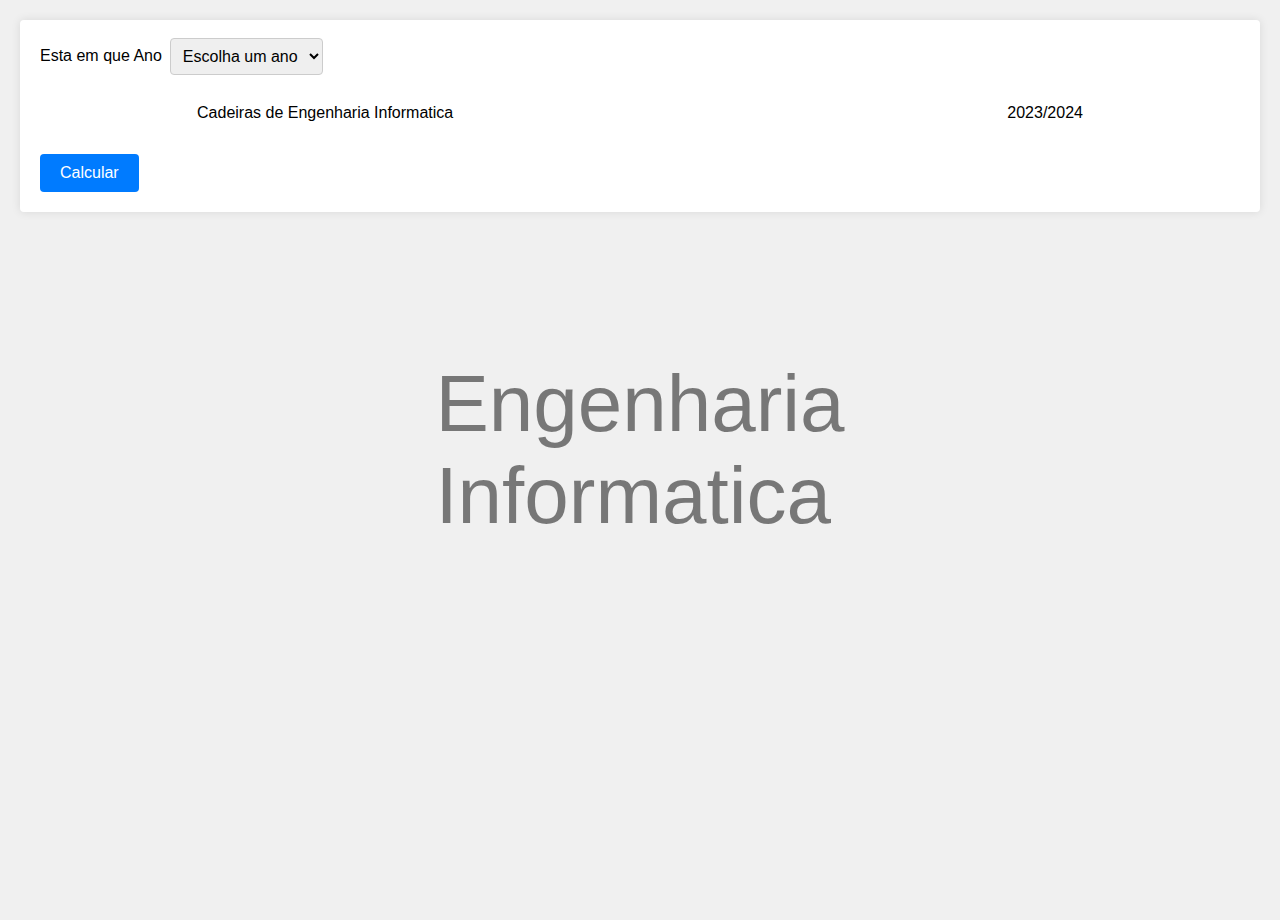
==== index.html @ 8e5663a7 "Deleted folder" ====
<!DOCTYPE html>
<html lang="en">
<head>
    <meta charset="UTF-8">
    <meta name="viewport" content="width=device-width, initial-scale=1.0">
    <title>Media de Notas</title>
    <link rel="stylesheet" href="style.css">
</head>
<body>
    <div class="container1">
        <p class = "background">Engenharia</br>Informatica</p>
    </div>
    <main>
        <div class = "maincontainer">
            <div class="containeryear">
                <p>Esta em que Ano</p>
                <select class = "ano" name="ano" id="ano">
                    <option selected="selected" disabled>Escolha um ano</option>
                    <option value="1">1 Ano</option>
                    <option value="2">2 Ano</option>
                    <option value="3">3 Ano</option>
                </select>
            </div>
            <div class="cadeirasnotas" id= "cadeirasnotas"></div>
            <div class = "buttonandresult">
                <button id="calculateButton">Calcular</button>
                <div id="notaMedia"></div>
            </div>
        </div>
    </main>
    
    <script src="main.js"></script>
</body>
</html>
---- style.css ----
body {
  font-family: Arial, sans-serif;
  background-color: #f0f0f0;
  margin: 20px;
}

body,
html {
  height: 100%;
}

.container1 {
  position: absolute;
  top: 50%;
  left: 50%;
  margin-right: -50%;
  transform: translate(-50%, -50%);
  z-index: -1;
}

.background {
  font-size: 5rem;
  color: black;
  opacity: 0.5;
}

.containeryear {
    display: flex;
    max-height: 2rem;
    align-items: center;
    gap: 0.5rem;
}

select.ano {
  padding: 8px;
  font-size: 16px;
  border: 1px solid #ccc;
  border-radius: 4px;
  margin-right: 10px;
}

button#calculateButton {
  padding: 10px 20px;
  font-size: 16px;
  border: none;
  border-radius: 4px;
  background-color: #007bff;
  color: white;
  cursor: pointer;
  transition: 0.5s;
}

button#calculateButton:hover {
  background-color: #0056b3;
}

.maincontainer {
  margin-top: 20px;
  padding: 20px;
  background-color: #fff;
  border-radius: 4px;
  box-shadow: 0 0 10px rgba(0, 0, 0, 0.1);
}

.cursoano {
  display: flex;
  justify-content: space-around;
  gap: 15rem;
}

.semestres {
  align-items: center;
  align-content: center;
  font-weight: 800;
}

.anos {
  font-weight: bold;
  font-size: 1.1rem;
  display: flex;
  justify-content: space-around;
  align-items: center;
  align-content: stretch;
  flex-direction: row;
}

.cadeirasnotas > .cadeirasnotas {
  display: flex;
  flex-direction: column;
}

.notas {
  display: flex;
  flex-direction: column;
  margin-top: 0.5rem;
  max-width: 5rem;
  min-height: 1.5rem;
  border: 0.5px solid;
  border-radius: 2px;
  text-align: center;
  transition: 0.5s;
}

.notas:hover {
  border-color: rgb(156, 156, 156);
}

.valormedia {
    font-size: 2rem;
    font-weight: bold;
    color: black;
    margin-top: 20px;
    padding: 20px;
    border-radius: 4px;
}
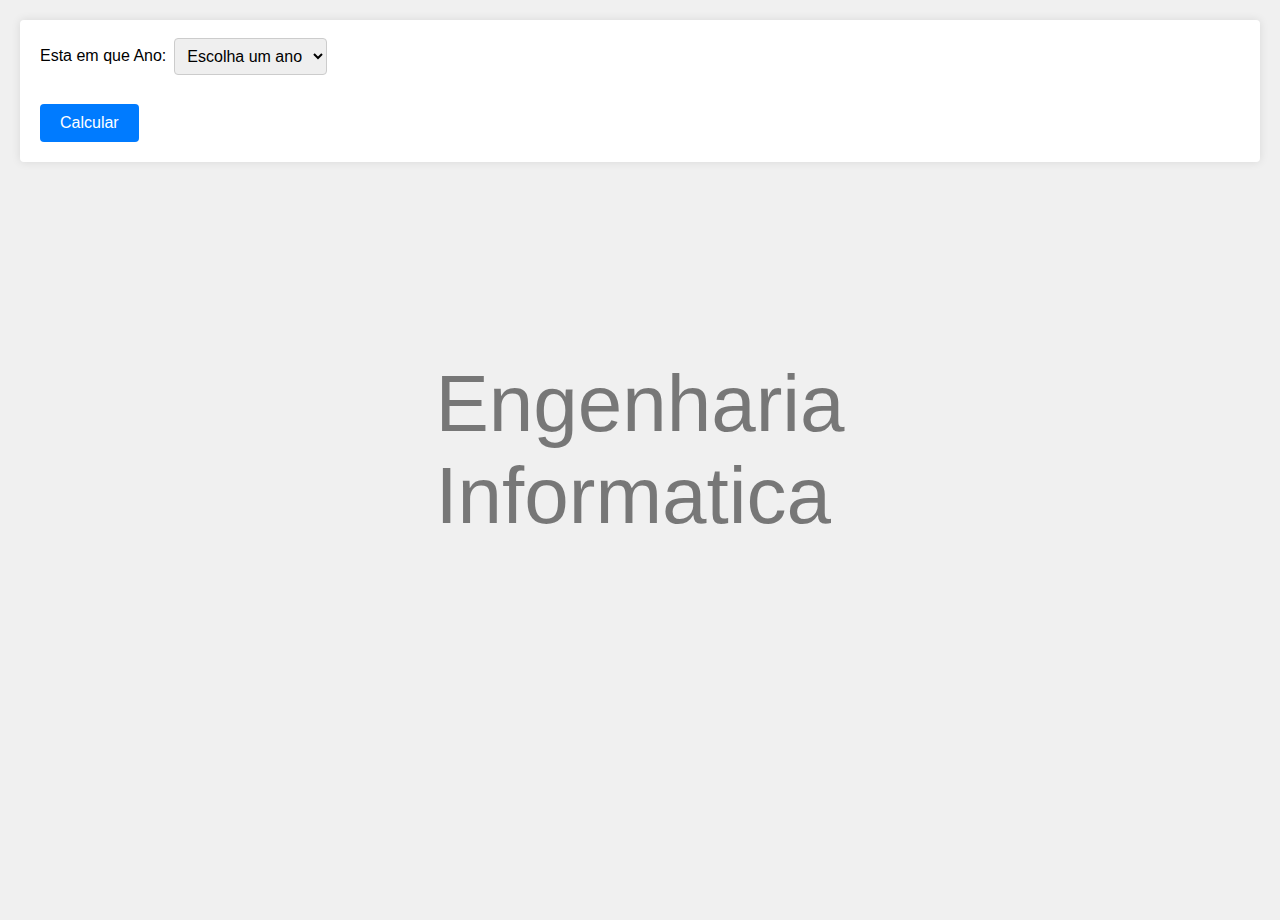
==== commit a3668084: "Visual Changes" ====
--- a/index.html
+++ b/index.html
@@ -13,7 +13,7 @@
     <main>
         <div class = "maincontainer">
             <div class="containeryear">
-                <p>Esta em que Ano</p>
+                <p>Esta em que Ano:</p>
                 <select class = "ano" name="ano" id="ano">
                     <option selected="selected" disabled>Escolha um ano</option>
                     <option value="1">1 Ano</option>
--- a/style.css
+++ b/style.css
@@ -25,10 +25,11 @@
 }
 
 .containeryear {
-    display: flex;
-    max-height: 2rem;
-    align-items: center;
-    gap: 0.5rem;
+  display: flex;
+  max-height: 2rem;
+  margin-bottom: 2rem;
+  align-items: center;
+  gap: 0.5rem;
 }
 
 select.ano {
@@ -41,6 +42,7 @@
 
 button#calculateButton {
   padding: 10px 20px;
+
   font-size: 16px;
   border: none;
   border-radius: 4px;
@@ -106,10 +108,15 @@
 }
 
 .valormedia {
-    font-size: 2rem;
-    font-weight: bold;
-    color: black;
-    margin-top: 20px;
-    padding: 20px;
-    border-radius: 4px;
+  font-size: 2rem;
+  font-weight: bold;
+  color: black;
+  margin-top: 2rem;
+  margin-left: 1rem;
 }
+
+@media screen and (max-width: 480px) {
+  .cursoano {
+    gap: 10rem;
+  }
+}
